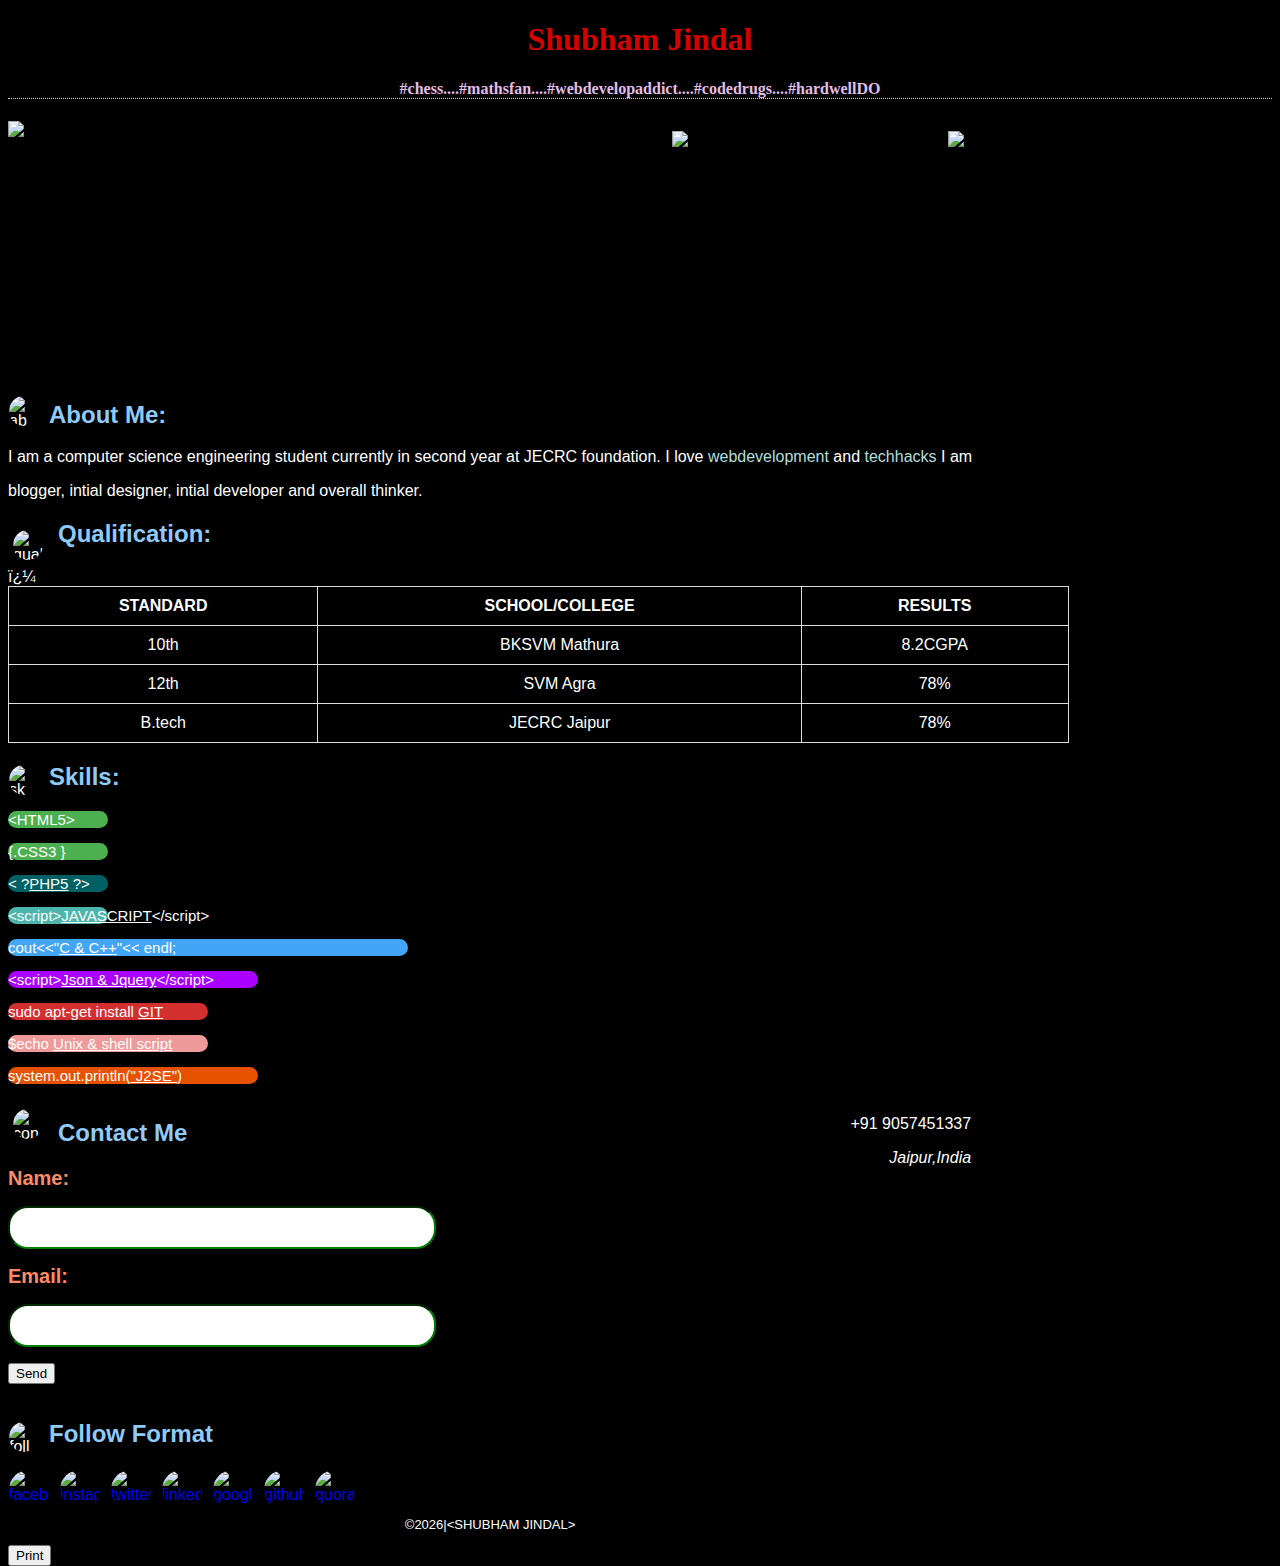
==== index.html @ a2b88632 "style added" ====
<!DOCTYPE html>
<html>
<head>
<title>shubham jindal</title>
<meta charset="utf=8">
<meta http-equiv="X-UA-Compatible" content="IE=edge">
<meta content = "Shubham Jindal , Shubham Jindal Resume, Shubham Jindal Website, Santosh Jindal , Radha Jindal, 08shubhamjindal, JECRC , jecrcfoundation , shubham agra , Shubham India , Shubham Jaipur, offersfinepoint ,Shubham, Jindal" name = "keyword">
<meta content = "Shubham Jindal is a intial developer , programmer and overall thinker , founder of offersfinepoint" name = "description">
<meta charset="utf=8">
<meta name="viewport" content="width=device-width, initial-scale=1.0">
<script type = "text/javascript" src = "https://ajax.googleapis.com/ajax/libs/jquery/2.1.3/jquery.min.js">
</script> <script type = "text/javascript" 
         src = "https://ajax.googleapis.com/ajax/libs/jqueryui/1.11.3/jquery-ui.min.js"></script>
<link rel="stylesheet" type="text/css" href="style/st.css">
<title>shubham jindal</title>
</head>
<body>
   <h1>Shubham Jindal<h1>
	 <h4>#chess....#mathsfan....#webdevelopaddict....#codedrugs....#hardwellDO</h4>
	<div class= "self">
	<span class= "c">	
	<img src="https://cdn3.iconfinder.com/data/icons/letters-and-numbers-1/32/letter_C_red-256.png" alt="c" width="200" height="200"/>
  </span>
    <span class ="o">
	  <img src = "style/15781127_648337015339301_6246359596553536564_n.jpg"	alt= "sh" width="200" height="200"/>
    </span>
    <span class = "d">
    <img src="https://cdn3.iconfinder.com/data/icons/letters-and-numbers-1/32/letter_D_blue-256.png" alt="c" width="200" height="200"/>
    </span>
    <span class = "e">
  <img src="https://cdn3.iconfinder.com/data/icons/letters-and-numbers-1/32/letter_E_red-256.png" alt="e"
     width="200" height="200" />
  </span>
  </div>
	<div class = "about">
	<img src="https://cdn2.iconfinder.com/data/icons/social-media-network-fill-flat-icon/512/Spring.me-64.png" alt ="ab" width="30" height="30" />	
	<h2><font color="#90caf9 ">About Me:</font></h2>
    <p>I am a computer science engineering student currently in second year at JECRC foundation. I love <font color="#b2dfdb ">webdevelopment</font> and <font color="#b2dfdb "> techhacks</font> I am </p>
    <p>blogger, intial designer, intial developer and overall thinker.</p>
	<div class = "qualification">
		<img src="https://cdn1.iconfinder.com/data/icons/flatastic-7/256/Qualification_history-128.png" alt="quali" width="30" height="30" />
	<h2><font color="#90caf9 ">Qualification:</font></h2>
	<table>
	 <tr>￼
	 	<th>STANDARD</th>
	    <th>SCHOOL/COLLEGE</th>
        <th>RESULTS</th>
	</tr>
	<tr>
		<td>10th</td>
		<td>BKSVM Mathura</td>
		<td>8.2CGPA</td>
	</tr>
	<tr>
		<td>12th</td>
		<td>SVM Agra</td>
		<td>78%</td> 
	</tr>
	<tr>
		<td>B.tech</td>
		<td>JECRC Jaipur</td>
		<td>78%</td>
	</tr>
    </table>
     <div class = "skills">
	 <img src="https://cdn3.iconfinder.com/data/icons/luchesa-vol-9/128/Html-64.png" alt="sk" width="30" height="30" />
	<h2><font color="#90caf9 ">Skills:</font></h2>
        <p id = "htm"> &lt;HTML5&gt; </p>
		<p id = "css">{.CSS3 }</p>
		<p id = "php">&lt; ?<u>PHP5</u> ?&gt;</p>
		<p id = "js">&lt;script&gt;<u>JAVASCRIPT</u>&lt;/script&gt;</p>
		<p id = "cplus">cout<<"<u>C & C++</u>"<&lt; endl;</p>
		<p id = "json">&lt;script&gt;<u>Json & Jquery</u>&lt;/script&gt;</p>
		<p id = "git"> sudo apt-get install <u>GIT</u></p>
		<p id = "unix">$echo <u>Unix & shell script</u></p>
		<p id = "java">system.out.println(<u>"J2SE"</u>)</p>
	</div>
    <div class = "s">
    <div class = "contact">
    <img src="https://cdn2.iconfinder.com/data/icons/business-271/135/19-128.png" alt="con" width="30" height="30"/>
    <h2><font color="#90caf9">Contact Me</font></h2>
    <p>
    <label id = "name" ><font color="#ff8a65"><b>Name:</b></font></label>
    </p>
    <input id = "nam"><name="first" type="text" width="100" height="25">
    <p>
    <label id = "name"><font color="#ff8a65"><b>Email:</b></font></label>
    </p>
    <input id= "nam"> <name="email" type="text">
    <p>
    <button class="send">Send</button>
    </p>
    </div>
      <div class= "phone">
    <p>+91 9057451337</p>
    <address>
        Jaipur,India
    </address>
    </div>
    </div>
    <div class="follow">
    <img src="https://cdn4.iconfinder.com/data/icons/chat-icons-2-1/128/follow.png" alt="foll" width="30" height="30"/>
   <h2><font color="#90caf9">Follow Format</font></h2>
   <a target = "_blank" href="https://www.facebook.com/shubham.jindal.188"><img id="logo" src="https://cdn2.iconfinder.com/data/icons/colorful-guache-social-media-logos-1/155/social-media_facebook-64.png" alt="facebook" width="40" height="40"/></a>
   <a target = "_blank" href="https://www.instagram.com/08shubhamjindal/"><img id="logo1" src="https://cdn2.iconfinder.com/data/icons/colorful-guache-social-media-logos-1/155/social-media_instagram-64.png" alt="instagram" width="40" height="40"/></a>
   <a target = "_blank" href="https://twitter.com/08shubhamjindal"><img id="logo2" src="https://cdn2.iconfinder.com/data/icons/colorful-guache-social-media-logos-1/155/social-media_twitter-64.png" alt="twitter" width="40" height="40"/></a>
   <a target = "_blank" href="https://www.linkedin.com/in/shubham-jindal-801a57124?trk=hp-identity-name"><img id="logo3" src="https://cdn4.iconfinder.com/data/icons/colorful-guache-social-media-logos-1/159/social-media_linkedin-64.png" alt="linkedin" width="40" height="40"/></a>
   <a target = "_blank" href="https://plus.google.com/u/1/100622603589890406546"><img id="logo4" src="https://cdn4.iconfinder.com/data/icons/colorful-guache-social-media-logos-1/159/social-media_google-plus-64.png" alt="google" width="40" height="40"/></a>
   <a target = "_blank" href="https://github.com/08shubhamjindal"><img id="logo5" src="https://cdn0.iconfinder.com/data/icons/flat-social-media-icons-set-round-style-1/550/github-64.png" alt="github" width="40" height="40"/></a>
   <a target = "_blank" href="https://www.quora.com/profile/Shubham-Jindal-51"><img id="logo6" src="https://cdn4.iconfinder.com/data/icons/xmas-social-networks/67/quora-64.png" alt="quora" width="40" height="40"/></a>
<br/>
<br/>

    <script type = "text/javascript" language = "javascript">
     $(document).ready(function() {
      $("#logo").mouseover(function(){
      $("#logo").effect( "shake", {times:3}, 2000 );
      });
      });
      </script>
      <script type = "text/javascript" language = "javascript">
      $(document).ready(function() {
      $("#logo1").mouseover(function(){
      $("#logo1").effect( "bounce", {times:8}, 3000 );
      });
      });
      </script>
      <script type = "text/javascript" language = "javascript">
      $(document).ready(function() {
      $("#logo2").mouseover(function(){
      $("#logo2").effect( "shake", {times:3}, 2000 );
      });
      });
      </script>
     <script type = "text/javascript" language = "javascript">
      $(document).ready(function() {
      $("#logo3").mouseover(function(){
      $("#logo3").effect( "bounce", {times:8}, 3000 );
      });
      });
      </script>
      <script type = "text/javascript" language = "javascript">
      $(document).ready(function() {
      $("#logo4").mouseover(function(){
      $("#logo4").effect( "shake", {times:3}, 2000 );
      });
      });
      </script>
      <script type = "text/javascript" language = "javascript">
      $(document).ready(function() {
      $("#logo5").mouseover(function(){
      $("#logo5").effect( "bounce", {times:8}, 3000 );
      });
      });
      </script>
      <script type = "text/javascript" language = "javascript">
      $(document).ready(function() {
      $("#logo6").mouseover(function(){
      $("#logo6").effect( "shake", {times:3}, 2000 );
      });
      });
      </script>
            <script>
            function ran_col() { 
            var color = '#'; 
            var letters = ['000000','FF0000','00FF00','0000FF','FFFF00','00FFFF','FF00FF','C0C0C0'];
            color +=letters[Math.floor(Math.random()*letters.length)];
            document.getElementsByClassName('follow').style.background = color; 
            }
            </script>

            <script type = "text/javascript" language = "javascript">
            $(document).ready(function() {
            var color = '#'; 
            var letters = ['000000','FF0000','00FF00','0000FF','FFFF00','00FFFF','FF00FF','C0C0C0'];
            color+=letters[Math.floor(Math.random()*letters.length)];
            $("body").css("background-color", "color");
             });
            </script>
            <div class="copy">
            <script>
            var today = new Date();
            var year = today.getFullYear();
            document.write('<p><center>&copy;'+year+'|&lt;SHUBHAM JINDAL&gt;</p></center>');
            </script>
        </div>
         <form>
         <input type="button" value="Print" onclick="window.print()" />
         </form>

</body>
</html>
---- style/st.css ----
body{
	background-color: black;
    font-family: "Comic Sans MS", cursive, sans-serif;

	}
h1, h4{
	 color: #d50000 ;
    text-align: center;
    font-family: verdana;
}
h4{
    color: #e1bee7  ;
	padding-top: 0.5px;
    text-align: center;
    font-family: verdana;
    border-bottom: 1px dotted ;

}
.self .o img {
    float: right;
    margin: 10px 700px 0 0 ;
    border-radius: 200px;
    position: relative;

}
.self .d img
{
    float: right;
    margin: -200px 400px 50px 50px ;
    position: block;
}
.self .e img
{
    float: left;
    margin-top: -250px;
    padding-left: 940px;
    position: block;
}
.about
{
	color: white;
	float:left;raees
	margin:10px 10px 0 0 ;
    position: relative;

}
.about img
{
    float: left;
    margin: 15px 10px 1px 1px; ;
    border-radius: 200px;
    position: relative;
}
.qualification img
{
    float: left;
    margin: 10px 15px 5px 5px; 
}

td, th {
    color: white;
    border: 1px solid #dddddd;
    text-align: center;
    padding: 10px;
}
table {
    font-family: arial, sans-serif;
    border-collapse: collapse;
    width: 110%;
}
.skills img
{
    float: left;
    margin: 2px 10px 1px 1px; 
    position: relative;
}
.follow img
{
    float: left;
    margin: 2px 10px 3px 1px; 
    position: relative;

}
.container
{
    width:200px;
    height: 50px;
    border: 20px solid #999
    background-color:teal;
}
#htm
{   background-color:#4caf50  ;
    width: 100px;
    font-size: 15px;
    border-radius: 20px;
    animation-name: htm ;
    animation-duration: 4s;
    animation-iteration-count: infinite;
}

@keyframes htm {
    from {
        width: 150px;
    }
    to {
        width:1000px;
        background: red;
    }
}
#css
{
    background-color: #4caf50 ;
    width: 100px;
    font-size: 15px;
    border-radius: 20px;
    animation-name: css ;
    animation-duration: 4s;
    animation-iteration-count: infinite;
}
@keyframes css {
    from {
        width: 150px;
    }
    to {
        width:700px;
        background: green;
    }
}

#php
{
    background-color: #006064;
    width: 100px;
    font-size: 15px;
    border-radius: 20px;
    animation-name: php ;
    animation-duration: 4s;
    animation-iteration-count: infinite;
}
  @keyframes php {
    from {
        width: 150px;
    }
    to {
        width:500px;
        background: teal;
    }
}

#js
{
    background-color: #4db6ac ;
    width: 100px;
    font-size: 15px;
    border-radius: 20px;
    animation-name: js ;
    animation-duration: 4s;
    animation-iteration-count: infinite;
    }
    @keyframes js {
    from {
        width: 300px;
    }
    to {
        width:500px;
        background: blue;
    }
}
#cplus
{
    background-color: #42a5f5;
    width: 400px;
    font-size: 15px;
    border-radius: 20px;
    animation-name: cplus ;
    animation-duration: 4s;
    animation-iteration-count: infinite;
    }
    @keyframes cplus{
    from {
        width: 280px;
    }
    to {
        width:400px;
        background: #999966;
    }
}


#json
{
    background-color: #aa00ff ;
    width: 250px;
    font-size: 15px;
    border-radius: 20px;
    animation-name: json ;
    animation-duration: 4s;
    animation-iteration-count: infinite;
}
 @keyframes json{
    from {
        width: 280px;
    }
    to {
        width:300px;
        background: #90caf9 ;
    }
}
#git
{
    background-color: #d32f2f ;
    width: 200px;
    font-size: 15px;
    border-radius: 20px;
    animation-name:git;
    animation-duration:4s;
    animation-iteration-count:infinite;
}
@keyframes git{
    from{
        width:200px;
    }
    to{
        width:300px;
        background: #4a148c ; 
    }
}
#unix
{
    background-color : #ef9a9a; 
    width: 200px;
    font-size: 15px;
    border-radius: 20px;
    animation-name:unix;
    animation-duration:4s;
    animation-iteration-count:infinite;
}
@keyframes unix{
    from{
        width:200px;
    }
    to{
        width:300px;
        background: #4a148c ; 
    }
}

#java
{
    background-color: #e65100 ;
    width: 250px;
    font-size: 15px;
    border-radius: 15px;
    animation-name:java;
    animation-duration:4s;
    animation-iteration-count:infinite;
}
@keyframes java{
    from{
        width:250px;
    }
    to{
        width:350px;
        background: #4a148c ; 
    }
}
.copy{
    font-size: 13px;
}
#name{
    font-size: 20px;
    font-weight: bold;
}
#nam{
    border-color: green;
    border-radius: 20px;
    font-size: 2em; 
}
.s{
    overflow: hidden;
      width: 100%;
}
.phone
{
  float: left;
  width: 50%;
  padding-bottom: 500em;
  margin-bottom: -500em;
  text-align: right;
  
}
.contact
{
  float: left;
  width: 50%;
  margin-right: -1px;
  padding-bottom: 500em;
  margin-bottom: -500em;
}
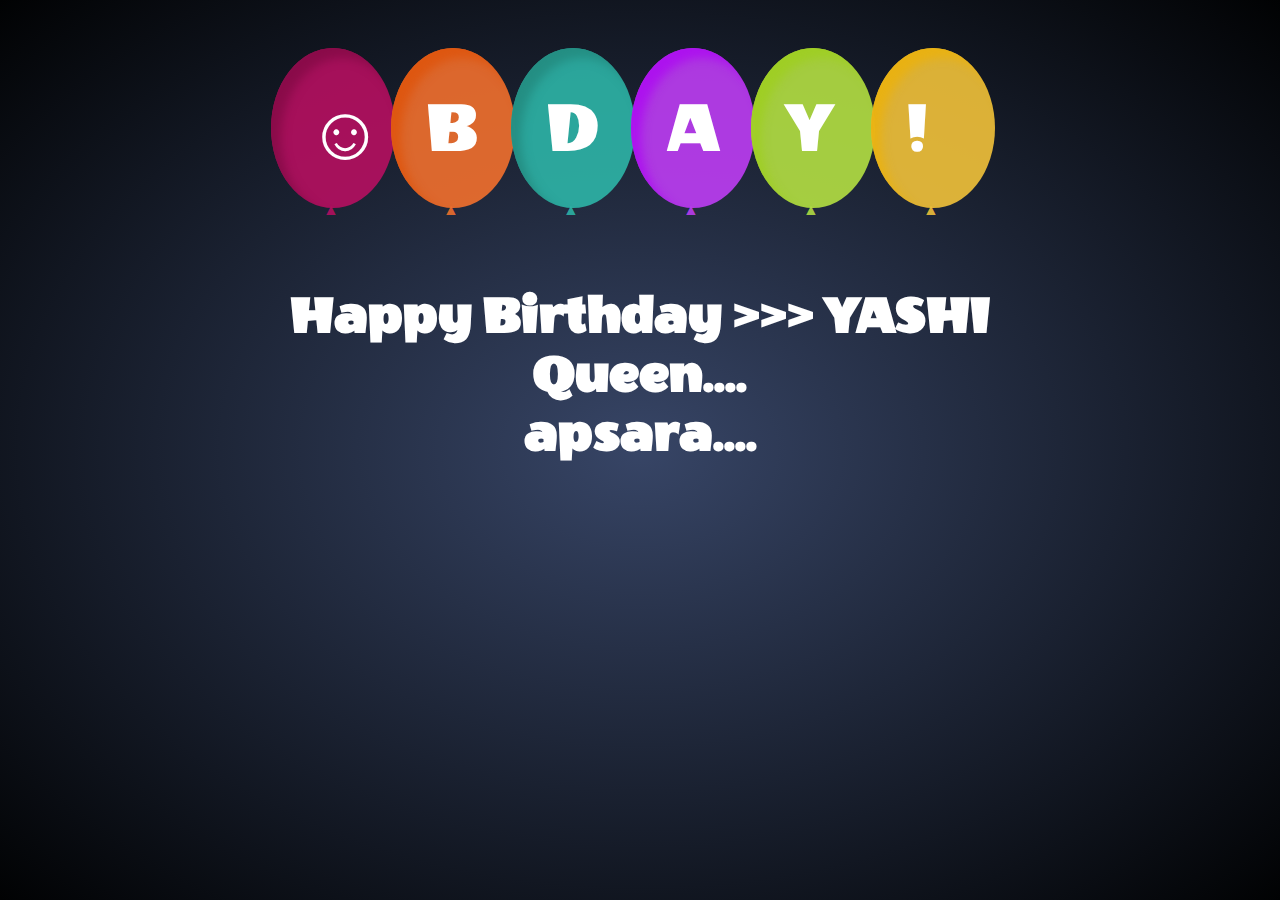
==== commit 6ae786f5: "done" ====
--- a/index.html
+++ b/index.html
@@ -1,192 +1,318 @@
-<!DOCTYPE html>
-<html>
-<head>
-<title>shubham jindal</title>
-<meta charset="utf=8">
-<meta http-equiv="X-UA-Compatible" content="IE=edge">
-<meta content = "Shubham Jindal , Shubham Jindal Resume, Shubham Jindal Website, Santosh Jindal , Radha Jindal, 08shubhamjindal, JECRC , jecrcfoundation , shubham agra , Shubham India , Shubham Jaipur, offersfinepoint ,Shubham, Jindal" name = "keyword">
-<meta content = "Shubham Jindal is a intial developer , programmer and overall thinker , founder of offersfinepoint" name = "description">
-<meta charset="utf=8">
-<meta name="viewport" content="width=device-width, initial-scale=1.0">
-<script type = "text/javascript" src = "https://ajax.googleapis.com/ajax/libs/jquery/2.1.3/jquery.min.js">
-</script> <script type = "text/javascript" 
-         src = "https://ajax.googleapis.com/ajax/libs/jqueryui/1.11.3/jquery-ui.min.js"></script>
-<link rel="stylesheet" type="text/css" href="style/st.css">
-<title>shubham jindal</title>
-</head>
-<body>
-   <h1>Shubham Jindal<h1>
-	 <h4>#chess....#mathsfan....#webdevelopaddict....#codedrugs....#hardwellDO</h4>
-	<div class= "self">
-	<span class= "c">	
-	<img src="https://cdn3.iconfinder.com/data/icons/letters-and-numbers-1/32/letter_C_red-256.png" alt="c" width="200" height="200"/>
-  </span>
-    <span class ="o">
-	  <img src = "style/15781127_648337015339301_6246359596553536564_n.jpg"	alt= "sh" width="200" height="200"/>
-    </span>
-    <span class = "d">
-    <img src="https://cdn3.iconfinder.com/data/icons/letters-and-numbers-1/32/letter_D_blue-256.png" alt="c" width="200" height="200"/>
-    </span>
-    <span class = "e">
-  <img src="https://cdn3.iconfinder.com/data/icons/letters-and-numbers-1/32/letter_E_red-256.png" alt="e"
-     width="200" height="200" />
-  </span>
-  </div>
-	<div class = "about">
-	<img src="https://cdn2.iconfinder.com/data/icons/social-media-network-fill-flat-icon/512/Spring.me-64.png" alt ="ab" width="30" height="30" />	
-	<h2><font color="#90caf9 ">About Me:</font></h2>
-    <p>I am a computer science engineering student currently in second year at JECRC foundation. I love <font color="#b2dfdb ">webdevelopment</font> and <font color="#b2dfdb "> techhacks</font> I am </p>
-    <p>blogger, intial designer, intial developer and overall thinker.</p>
-	<div class = "qualification">
-		<img src="https://cdn1.iconfinder.com/data/icons/flatastic-7/256/Qualification_history-128.png" alt="quali" width="30" height="30" />
-	<h2><font color="#90caf9 ">Qualification:</font></h2>
-	<table>
-	 <tr>￼
-	 	<th>STANDARD</th>
-	    <th>SCHOOL/COLLEGE</th>
-        <th>RESULTS</th>
-	</tr>
-	<tr>
-		<td>10th</td>
-		<td>BKSVM Mathura</td>
-		<td>8.2CGPA</td>
-	</tr>
-	<tr>
-		<td>12th</td>
-		<td>SVM Agra</td>
-		<td>78%</td> 
-	</tr>
-	<tr>
-		<td>B.tech</td>
-		<td>JECRC Jaipur</td>
-		<td>78%</td>
-	</tr>
-    </table>
-     <div class = "skills">
-	 <img src="https://cdn3.iconfinder.com/data/icons/luchesa-vol-9/128/Html-64.png" alt="sk" width="30" height="30" />
-	<h2><font color="#90caf9 ">Skills:</font></h2>
-        <p id = "htm"> &lt;HTML5&gt; </p>
-		<p id = "css">{.CSS3 }</p>
-		<p id = "php">&lt; ?<u>PHP5</u> ?&gt;</p>
-		<p id = "js">&lt;script&gt;<u>JAVASCRIPT</u>&lt;/script&gt;</p>
-		<p id = "cplus">cout<<"<u>C & C++</u>"<&lt; endl;</p>
-		<p id = "json">&lt;script&gt;<u>Json & Jquery</u>&lt;/script&gt;</p>
-		<p id = "git"> sudo apt-get install <u>GIT</u></p>
-		<p id = "unix">$echo <u>Unix & shell script</u></p>
-		<p id = "java">system.out.println(<u>"J2SE"</u>)</p>
-	</div>
-    <div class = "s">
-    <div class = "contact">
-    <img src="https://cdn2.iconfinder.com/data/icons/business-271/135/19-128.png" alt="con" width="30" height="30"/>
-    <h2><font color="#90caf9">Contact Me</font></h2>
-    <p>
-    <label id = "name" ><font color="#ff8a65"><b>Name:</b></font></label>
-    </p>
-    <input id = "nam"><name="first" type="text" width="100" height="25">
-    <p>
-    <label id = "name"><font color="#ff8a65"><b>Email:</b></font></label>
-    </p>
-    <input id= "nam"> <name="email" type="text">
-    <p>
-    <button class="send">Send</button>
-    </p>
-    </div>
-      <div class= "phone">
-    <p>+91 9057451337</p>
-    <address>
-        Jaipur,India
-    </address>
-    </div>
-    </div>
-    <div class="follow">
-    <img src="https://cdn4.iconfinder.com/data/icons/chat-icons-2-1/128/follow.png" alt="foll" width="30" height="30"/>
-   <h2><font color="#90caf9">Follow Format</font></h2>
-   <a target = "_blank" href="https://www.facebook.com/shubham.jindal.188"><img id="logo" src="https://cdn2.iconfinder.com/data/icons/colorful-guache-social-media-logos-1/155/social-media_facebook-64.png" alt="facebook" width="40" height="40"/></a>
-   <a target = "_blank" href="https://www.instagram.com/08shubhamjindal/"><img id="logo1" src="https://cdn2.iconfinder.com/data/icons/colorful-guache-social-media-logos-1/155/social-media_instagram-64.png" alt="instagram" width="40" height="40"/></a>
-   <a target = "_blank" href="https://twitter.com/08shubhamjindal"><img id="logo2" src="https://cdn2.iconfinder.com/data/icons/colorful-guache-social-media-logos-1/155/social-media_twitter-64.png" alt="twitter" width="40" height="40"/></a>
-   <a target = "_blank" href="https://www.linkedin.com/in/shubham-jindal-801a57124?trk=hp-identity-name"><img id="logo3" src="https://cdn4.iconfinder.com/data/icons/colorful-guache-social-media-logos-1/159/social-media_linkedin-64.png" alt="linkedin" width="40" height="40"/></a>
-   <a target = "_blank" href="https://plus.google.com/u/1/100622603589890406546"><img id="logo4" src="https://cdn4.iconfinder.com/data/icons/colorful-guache-social-media-logos-1/159/social-media_google-plus-64.png" alt="google" width="40" height="40"/></a>
-   <a target = "_blank" href="https://github.com/08shubhamjindal"><img id="logo5" src="https://cdn0.iconfinder.com/data/icons/flat-social-media-icons-set-round-style-1/550/github-64.png" alt="github" width="40" height="40"/></a>
-   <a target = "_blank" href="https://www.quora.com/profile/Shubham-Jindal-51"><img id="logo6" src="https://cdn4.iconfinder.com/data/icons/xmas-social-networks/67/quora-64.png" alt="quora" width="40" height="40"/></a>
-<br/>
-<br/>
+<html __fvdsurfcanyoninserted="1" class=" clickberry-extension clickberry-extension-standalone clickberry-extension clickberry-extension-standalone clickberry-extension clickberry-extension-standalone"><head>
+        <meta charset="UTF-8">
+        <title>Happy Birthday</title>
+        <style>
+            /* If you can't see it just hit space in here*/
+            body {
+                font-family:'Wendy One', sans-serif;
+            }
+			
+			body {
+  background-image: -webkit-gradient(radial, 50% 50%, 0, 50% 50%, 100, color-stop(0%, #374566), color-stop(100%, #010203));
+  background-image: -webkit-radial-gradient(#374566, #010203);
+  background-image: -moz-radial-gradient(#374566, #010203);
+  background-image: -o-radial-gradient(#374566, #010203);
+  background-image: radial-gradient(#374566, #010203);
+}
+            span {
+                text-transform: uppercase;
+            }
+            .container {
+                width: 800px;
+                height: 420px;
+                padding: 10px;
+                margin: 0 auto;
+                position: relative;
+            }
+            .balloon {
+                width: 738px;
+                margin: 0 auto;
+                padding-top: 30px;
+                position: relative;
+            }
+            .balloon > div {
+                width: 104px;
+                height: 140px;
+                background: rgba(182, 15, 97, 0.9);
+                border-radius: 0;
+                border-radius: 80% 80% 80% 80%;
+                margin: 0 auto;
+                position: absolute;
+                padding: 10px;
+                box-shadow: inset 17px 7px 10px rgba(182, 15, 97, 0.9);
+                -webkit-transform-origin: bottom center;
+            }
+            .balloon > div:nth-child(1) {
+                background: rgba(182, 15, 97, 0.9);
+                left: 0;
+                box-shadow: inset 10px 10px 10px rgba(135, 11, 72, 0.9);
+                -webkit-animation: balloon1 6s ease-in-out infinite;
+                -moz-animation: balloon1 6s ease-in-out infinite;
+                -o-animation: balloon1 6s ease-in-out infinite;
+                animation: balloon1 6s ease-in-out infinite;
+            }
+            .balloon > div:nth-child(1):before {
+                color: rgba(182, 15, 97, 0.9);
+            }
+            .balloon > div:nth-child(2) {
+                background: rgba(242, 112, 45, 0.9);
+                left: 120px;
+                box-shadow: inset 10px 10px 10px rgba(222, 85, 14, 0.9);
+                -webkit-animation: balloon2 6s ease-in-out infinite;
+                -moz-animation: balloon2 6s ease-in-out infinite;
+                -o-animation: balloon2 6s ease-in-out infinite;
+                animation: balloon2 6s ease-in-out infinite;
+            }
+            .balloon > div:nth-child(2):before {
+                color: rgba(242, 112, 45, 0.9);
+            }
+            .balloon > div:nth-child(3) {
+                background: rgba(45, 181, 167, 0.9);
+                left: 240px;
+                box-shadow: inset 10px 10px 10px rgba(35, 140, 129, 0.9);
+                -webkit-animation: balloon4 6s ease-in-out infinite;
+                -moz-animation: balloon4 6s ease-in-out infinite;
+                -o-animation: balloon4 6s ease-in-out infinite;
+                animation: balloon4 6s ease-in-out infinite;
+            }
+            .balloon > div:nth-child(3):before {
+                color: rgba(45, 181, 167, 0.9);
+            }
+            .balloon > div:nth-child(4) {
+                background: rgba(190, 61, 244, 0.9);
+                left: 360px;
+                box-shadow: inset 10px 10px 10px rgba(173, 14, 240, 0.9);
+                -webkit-animation: balloon1 5s ease-in-out infinite;
+                -moz-animation: balloon1 5s ease-in-out infinite;
+                -o-animation: balloon1 5s ease-in-out infinite;
+                animation: balloon1 5s ease-in-out infinite;
+            }
+            .balloon > div:nth-child(4):before {
+                color: rgba(190, 61, 244, 0.9);
+            }
+            .balloon > div:nth-child(5) {
+                background: rgba(180, 224, 67, 0.9);
+                left: 480px;
+                box-shadow: inset 10px 10px 10px rgba(158, 206, 34, 0.9);
+                -webkit-animation: balloon3 5s ease-in-out infinite;
+                -moz-animation: balloon3 5s ease-in-out infinite;
+                -o-animation: balloon3 5s ease-in-out infinite;
+                animation: balloon3 5s ease-in-out infinite;
+            }
+            .balloon > div:nth-child(5):before {
+                color: rgba(180, 224, 67, 0.9);
+            }
+            .balloon > div:nth-child(6) {
+                background: rgba(242, 194, 58, 0.9);
+                left: 600px;
+                box-shadow: inset 10px 10px 10px rgba(234, 177, 15, 0.9);
+                -webkit-animation: balloon2 3s ease-in-out infinite;
+                -moz-animation: balloon2 3s ease-in-out infinite;
+                -o-animation: balloon2 3s ease-in-out infinite;
+                animation: balloon2 3s ease-in-out infinite;
+            }
+            .balloon > div:nth-child(6):before {
+                color: rgba(242, 194, 58, 0.9);
+            }
+            .balloon > div:before {
+                color: rgba(182, 15, 97, 0.9);
+                position: absolute;
+                bottom: -11px;
+                left: 52px;
+                content:"▲";
+                font-size: 1em;
+            }
+            span {
+                font-size: 4.8em;
+                color: white;
+                position: relative;
+                top: 30px;
+                left: 50%;
+                margin-left: -27px;
+            }
+            /*BALLOON 1 4*/
+            @-webkit-keyframes balloon1 {
+                0%, 100% {
+                    -webkit-transform: translateY(0) rotate(-6deg);
+                }
+                50% {
+                    -webkit-transform: translateY(-20px) rotate(8deg);
+                }
+            }
+            @-moz-keyframes balloon1 {
+                0%, 100% {
+                    -moz-transform: translateY(0) rotate(-6deg);
+                }
+                50% {
+                    -moz-transform: translateY(-20px) rotate(8deg);
+                }
+            }
+            @-o-keyframes balloon1 {
+                0%, 100% {
+                    -o-transform: translateY(0) rotate(-6deg);
+                }
+                50% {
+                    -o-transform: translateY(-20px) rotate(8deg);
+                }
+            }
+            @keyframes balloon1 {
+                0%, 100% {
+                    transform: translateY(0) rotate(-6deg);
+                }
+                50% {
+                    transform: translateY(-20px) rotate(8deg);
+                }
+            }
+            /* BAllOON 2 5*/
+            @-webkit-keyframes balloon2 {
+                0%, 100% {
+                    -webkit-transform: translateY(0) rotate(6eg);
+                }
+                50% {
+                    -webkit-transform: translateY(-30px) rotate(-8deg);
+                }
+            }
+            @-moz-keyframes balloon2 {
+                0%, 100% {
+                    -moz-transform: translateY(0) rotate(6deg);
+                }
+                50% {
+                    -moz-transform: translateY(-30px) rotate(-8deg);
+                }
+            }
+            @-o-keyframes balloon2 {
+                0%, 100% {
+                    -o-transform: translateY(0) rotate(6deg);
+                }
+                50% {
+                    -o-transform: translateY(-30px) rotate(-8deg);
+                }
+            }
+            @keyframes balloon2 {
+                0%, 100% {
+                    transform: translateY(0) rotate(6deg);
+                }
+                50% {
+                    transform: translateY(-30px) rotate(-8deg);
+                }
+            }
+            /* BAllOON 0*/
+            @-webkit-keyframes balloon3 {
+                0%, 100% {
+                    -webkit-transform: translate(0, -10px) rotate(6eg);
+                }
+                50% {
+                    -webkit-transform: translate(-20px, 30px) rotate(-8deg);
+                }
+            }
+            @-moz-keyframes balloon3 {
+                0%, 100% {
+                    -moz-transform: translate(0, -10px) rotate(6eg);
+                }
+                50% {
+                    -moz-transform: translate(-20px, 30px) rotate(-8deg);
+                }
+            }
+            @-o-keyframes balloon3 {
+                0%, 100% {
+                    -o-transform: translate(0, -10px) rotate(6eg);
+                }
+                50% {
+                    -o-transform: translate(-20px, 30px) rotate(-8deg);
+                }
+            }
+            @keyframes balloon3 {
+                0%, 100% {
+                    transform: translate(0, -10px) rotate(6eg);
+                }
+                50% {
+                    transform: translate(-20px, 30px) rotate(-8deg);
+                }
+            }
+            /* BAllOON 3*/
+            @-webkit-keyframes balloon4 {
+                0%, 100% {
+                    -webkit-transform: translate(10px, -10px) rotate(-8eg);
+                }
+                50% {
+                    -webkit-transform: translate(-15px, 20px) rotate(10deg);
+                }
+            }
+            @-moz-keyframes balloon4 {
+                0%, 100% {
+                    -moz-transform: translate(10px, -10px) rotate(-8eg);
+                }
+                50% {
+                    -moz-transform: translate(-15px, 10px) rotate(10deg);
+                }
+            }
+            @-o-keyframes balloon4 {
+                0%, 100% {
+                    -o-transform: translate(10px, -10px) rotate(-8eg);
+                }
+                50% {
+                    -o-transform: translate(-15px, 10px) rotate(10deg);
+                }
+            }
+            @keyframes balloon4 {
+                0%, 100% {
+                    transform: translate(10px, -10px) rotate(-8eg);
+                }
+                50% {
+                    transform: translate(-15px, 10px) rotate(10deg);
+                }
+            }
+            h1 {
+                position: relative;
+                top: 200px;
+                text-align: center;
+                color: white;
+                font-size: 3.5em;
+            }
+        </style>
+        <script>
+            window.open = function() {};
+            window.print = function() {};
+            // Support hover state for mobile.
+            if (false) {
+                window.ontouchstart = function() {};
+            }
+        </script>
+        <script type="text/javascript" src="chrome-extension://bfbmjmiodbnnpllbbbfblcplfjjepjdn/js/injected.js"></script>
+        <meta content="clickberry-extension-here">
+        <meta content="clickberry-extension-here">
+        <style type="text/css"></style>
+        <style type="text/css"></style>
+    <style type="text/css"></style><style type="text/css"></style><script type="text/javascript" src="chrome-extension://bfbmjmiodbnnpllbbbfblcplfjjepjdn/js/injected.js"></script><meta content="clickberry-extension-here"></head>
+    
+    <body>
+        <link href="http://fonts.googleapis.com/css?family=Wendy+One" rel="stylesheet" type="text/css">
+        <div class="container">
+            <div class="balloon">
+                <div><span>☺</span>
+                </div>
+                <div><span>B</span>
+                </div>
+                <div><span>D</span>
+                </div>
+                <div><span>A</span>
+                </div>
+                <div><span>Y</span>
+                </div>
+                <div><span>!</span>
+                </div>
+            </div>
+             <h1>Happy Birthday >>> YASHI<br/>Queen....<br/>apsara....</h1>
 
-    <script type = "text/javascript" language = "javascript">
-     $(document).ready(function() {
-      $("#logo").mouseover(function(){
-      $("#logo").effect( "shake", {times:3}, 2000 );
-      });
-      });
-      </script>
-      <script type = "text/javascript" language = "javascript">
-      $(document).ready(function() {
-      $("#logo1").mouseover(function(){
-      $("#logo1").effect( "bounce", {times:8}, 3000 );
-      });
-      });
-      </script>
-      <script type = "text/javascript" language = "javascript">
-      $(document).ready(function() {
-      $("#logo2").mouseover(function(){
-      $("#logo2").effect( "shake", {times:3}, 2000 );
-      });
-      });
-      </script>
-     <script type = "text/javascript" language = "javascript">
-      $(document).ready(function() {
-      $("#logo3").mouseover(function(){
-      $("#logo3").effect( "bounce", {times:8}, 3000 );
-      });
-      });
-      </script>
-      <script type = "text/javascript" language = "javascript">
-      $(document).ready(function() {
-      $("#logo4").mouseover(function(){
-      $("#logo4").effect( "shake", {times:3}, 2000 );
-      });
-      });
-      </script>
-      <script type = "text/javascript" language = "javascript">
-      $(document).ready(function() {
-      $("#logo5").mouseover(function(){
-      $("#logo5").effect( "bounce", {times:8}, 3000 );
-      });
-      });
-      </script>
-      <script type = "text/javascript" language = "javascript">
-      $(document).ready(function() {
-      $("#logo6").mouseover(function(){
-      $("#logo6").effect( "shake", {times:3}, 2000 );
-      });
-      });
-      </script>
-            <script>
-            function ran_col() { 
-            var color = '#'; 
-            var letters = ['000000','FF0000','00FF00','0000FF','FFFF00','00FFFF','FF00FF','C0C0C0'];
-            color +=letters[Math.floor(Math.random()*letters.length)];
-            document.getElementsByClassName('follow').style.background = color; 
-            }
-            </script>
+        </div>
+        <script>
+            
+        </script>
+        <script>
+            if (document.location.search.match(/type=embed/gi)) {
+                window.parent.postMessage('resize', "*");
+            }
+        </script>
+    
 
-            <script type = "text/javascript" language = "javascript">
-            $(document).ready(function() {
-            var color = '#'; 
-            var letters = ['000000','FF0000','00FF00','0000FF','FFFF00','00FFFF','FF00FF','C0C0C0'];
-            color+=letters[Math.floor(Math.random()*letters.length)];
-            $("body").css("background-color", "color");
-             });
-            </script>
-            <div class="copy">
-            <script>
-            var today = new Date();
-            var year = today.getFullYear();
-            document.write('<p><center>&copy;'+year+'|&lt;SHUBHAM JINDAL&gt;</p></center>');
-            </script>
-        </div>
-         <form>
-         <input type="button" value="Print" onclick="window.print()" />
-         </form>
-
-</body>
-</html>
+</body></html>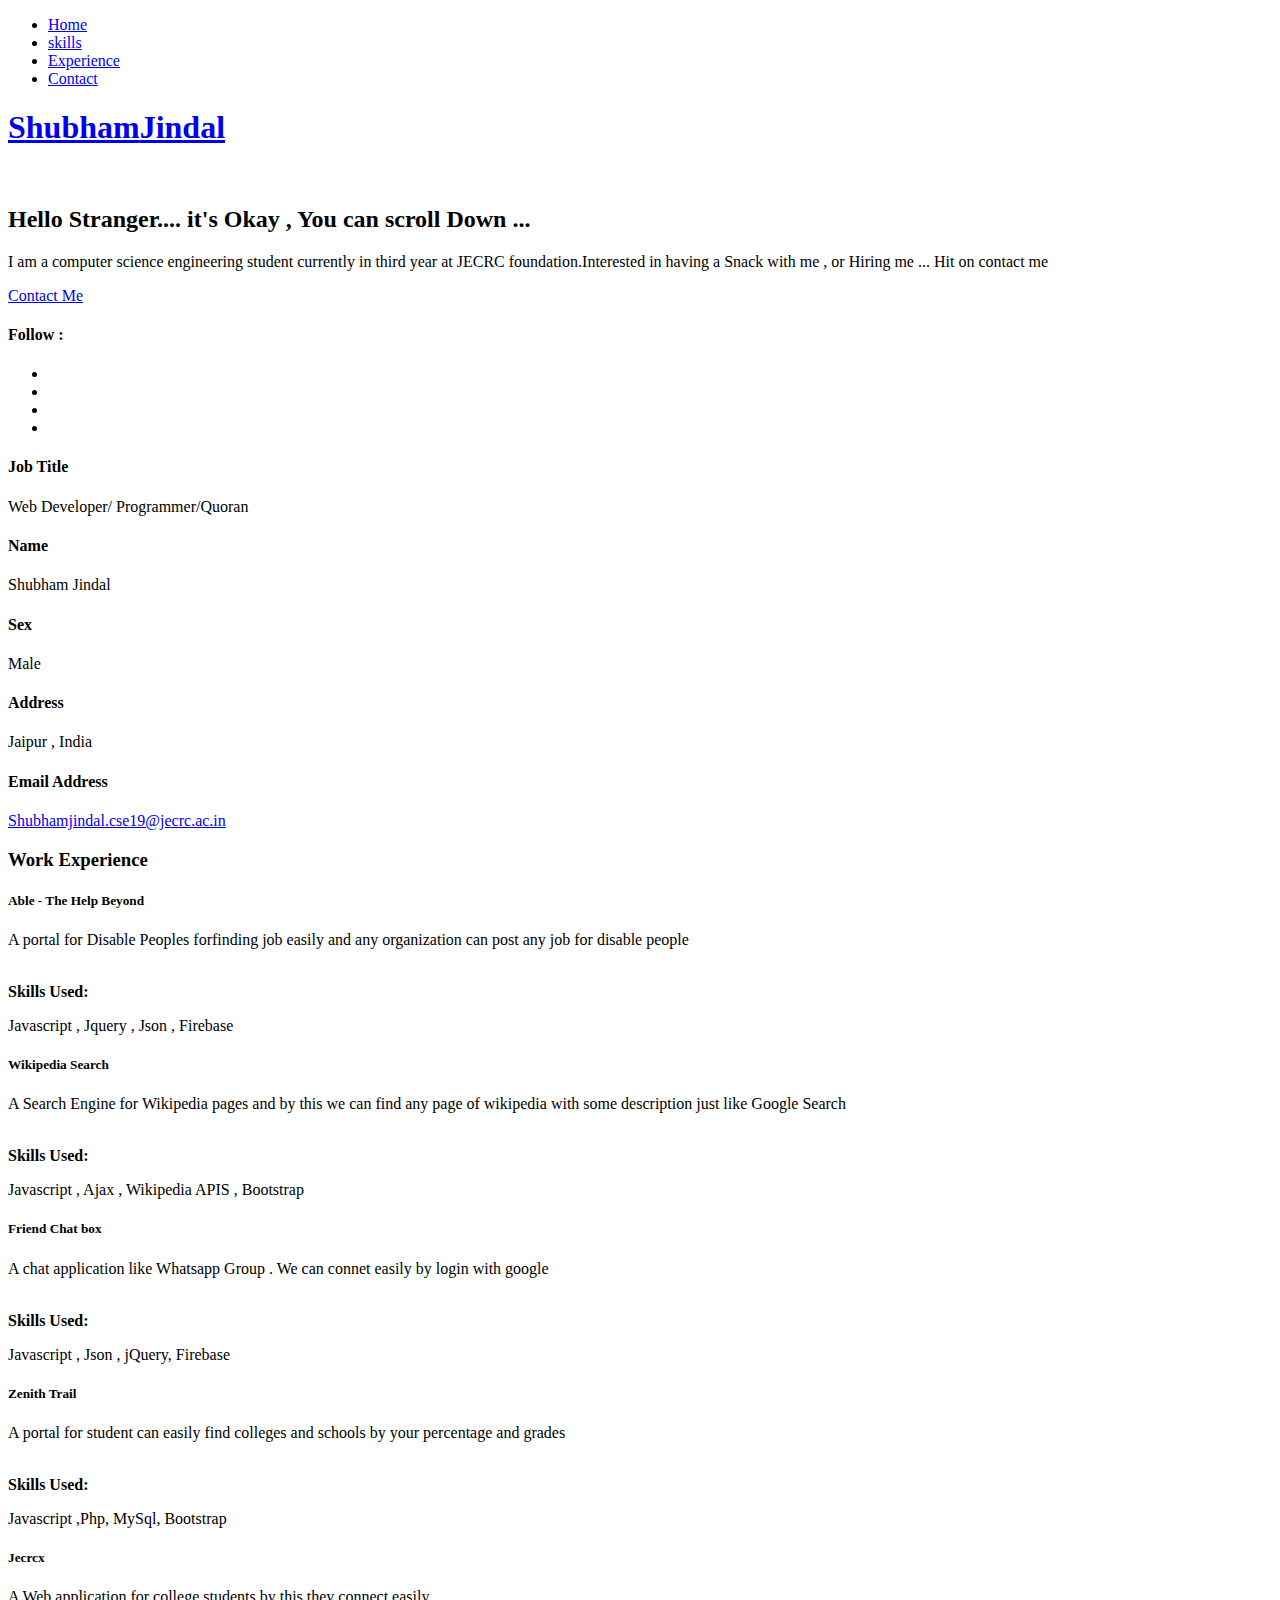
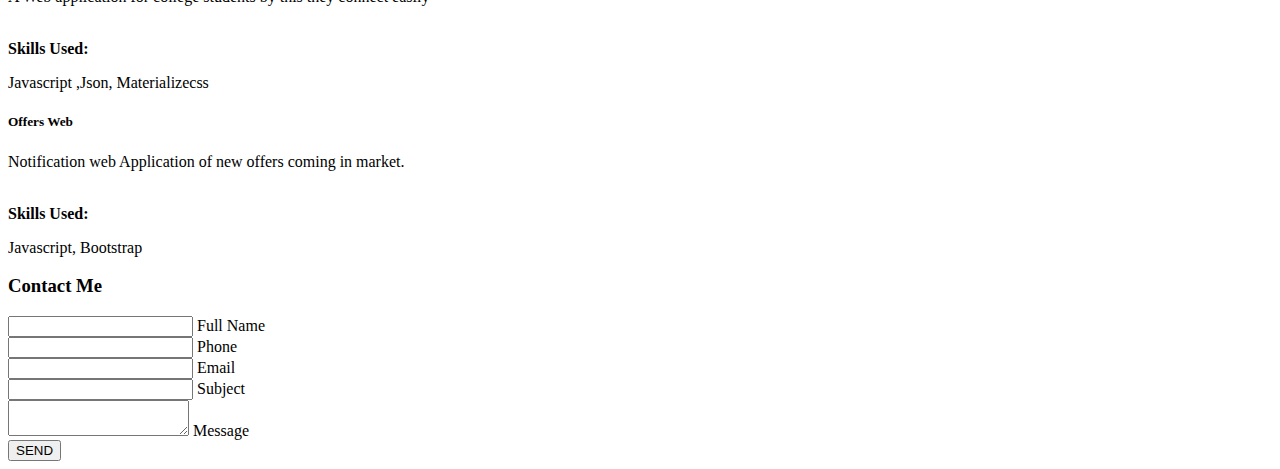
==== commit cdc3d152: "done" ====
--- a/index.html
+++ b/index.html
@@ -1,318 +1,302 @@
-<html __fvdsurfcanyoninserted="1" class=" clickberry-extension clickberry-extension-standalone clickberry-extension clickberry-extension-standalone clickberry-extension clickberry-extension-standalone"><head>
-        <meta charset="UTF-8">
-        <title>Happy Birthday</title>
-        <style>
-            /* If you can't see it just hit space in here*/
-            body {
-                font-family:'Wendy One', sans-serif;
-            }
+<!DOCTYPE html>
+<html lang="en">
+<head>
+<title>Shubham Jindal :| @08shubhamjindal</title>
+<meta name="viewport" content="width=device-width, initial-scale=1">
+<meta http-equiv="Content-Type" content="text/html; charset=utf-8" />
+<meta name="keywords" content="Shubham Jindal , Jindal , Shubham , Santosh Jindal , Jindal personal website , shubham resume, shubham jindal resume " />
+<!-- bootstrap-css -->
+<link href="css/bootstrap.css" rel="stylesheet" type="text/css" media="all" />
+<!--// bootstrap-css -->
+<!-- css -->
+<link rel="stylesheet" href="css/style.css" type="text/css" media="all" />
+<!--// css -->
+<link href="css/owl.theme.css" rel="stylesheet">
+<link type="text/css" rel="stylesheet" href="css/cm-overlay.css" />
+<!-- font-awesome icons -->
+<link href="css/font-awesome.css" rel="stylesheet"> 
+<!-- //font-awesome icons -->
+<!-- font -->
+<link href="//fonts.googleapis.com/css?family=Roboto+Slab:100,300,400,700" rel="stylesheet">
+<link href='//fonts.googleapis.com/css?family=Roboto+Condensed:400,700italic,700,400italic,300italic,300' rel='stylesheet' type='text/css'>
+<!-- //font -->
+<script src="js/jquery-1.11.1.min.js"></script>
+<script src="js/bootstrap.js"></script>
+<!-- menu -->
+<link rel="stylesheet" href="css/main.css">
+<script type="text/javascript" src="js/main.js"></script>
+<!-- //menu --> 
+</head>
+<body>
+	<!-- banner -->
+	<div class="banner" id="home">
+		<!-- menu -->
+			<div id="toggle_m_nav">
+			  <div id="m_nav_menu" class="m_nav">
+				<div class="m_nav_ham" id="m_ham_1"></div>
+				<div class="m_nav_ham" id="m_ham_2"></div>
+				<div class="m_nav_ham" id="m_ham_3"></div>
+			  </div>
+			</div>
+
+			<div id="m_nav_container" class="m_nav">
+			  <ul id="m_nav_list" class="m_nav">
+				<li class="m_nav_item" id="m_nav_item_1"> <a href="#home">Home</a> </li>
+				<li class="m_nav_item" id="moble_nav_item_2"> <a href="#about">skills</a> </li>
 			
-			body {
-  background-image: -webkit-gradient(radial, 50% 50%, 0, 50% 50%, 100, color-stop(0%, #374566), color-stop(100%, #010203));
-  background-image: -webkit-radial-gradient(#374566, #010203);
-  background-image: -moz-radial-gradient(#374566, #010203);
-  background-image: -o-radial-gradient(#374566, #010203);
-  background-image: radial-gradient(#374566, #010203);
-}
-            span {
-                text-transform: uppercase;
-            }
-            .container {
-                width: 800px;
-                height: 420px;
-                padding: 10px;
-                margin: 0 auto;
-                position: relative;
-            }
-            .balloon {
-                width: 738px;
-                margin: 0 auto;
-                padding-top: 30px;
-                position: relative;
-            }
-            .balloon > div {
-                width: 104px;
-                height: 140px;
-                background: rgba(182, 15, 97, 0.9);
-                border-radius: 0;
-                border-radius: 80% 80% 80% 80%;
-                margin: 0 auto;
-                position: absolute;
-                padding: 10px;
-                box-shadow: inset 17px 7px 10px rgba(182, 15, 97, 0.9);
-                -webkit-transform-origin: bottom center;
-            }
-            .balloon > div:nth-child(1) {
-                background: rgba(182, 15, 97, 0.9);
-                left: 0;
-                box-shadow: inset 10px 10px 10px rgba(135, 11, 72, 0.9);
-                -webkit-animation: balloon1 6s ease-in-out infinite;
-                -moz-animation: balloon1 6s ease-in-out infinite;
-                -o-animation: balloon1 6s ease-in-out infinite;
-                animation: balloon1 6s ease-in-out infinite;
-            }
-            .balloon > div:nth-child(1):before {
-                color: rgba(182, 15, 97, 0.9);
-            }
-            .balloon > div:nth-child(2) {
-                background: rgba(242, 112, 45, 0.9);
-                left: 120px;
-                box-shadow: inset 10px 10px 10px rgba(222, 85, 14, 0.9);
-                -webkit-animation: balloon2 6s ease-in-out infinite;
-                -moz-animation: balloon2 6s ease-in-out infinite;
-                -o-animation: balloon2 6s ease-in-out infinite;
-                animation: balloon2 6s ease-in-out infinite;
-            }
-            .balloon > div:nth-child(2):before {
-                color: rgba(242, 112, 45, 0.9);
-            }
-            .balloon > div:nth-child(3) {
-                background: rgba(45, 181, 167, 0.9);
-                left: 240px;
-                box-shadow: inset 10px 10px 10px rgba(35, 140, 129, 0.9);
-                -webkit-animation: balloon4 6s ease-in-out infinite;
-                -moz-animation: balloon4 6s ease-in-out infinite;
-                -o-animation: balloon4 6s ease-in-out infinite;
-                animation: balloon4 6s ease-in-out infinite;
-            }
-            .balloon > div:nth-child(3):before {
-                color: rgba(45, 181, 167, 0.9);
-            }
-            .balloon > div:nth-child(4) {
-                background: rgba(190, 61, 244, 0.9);
-                left: 360px;
-                box-shadow: inset 10px 10px 10px rgba(173, 14, 240, 0.9);
-                -webkit-animation: balloon1 5s ease-in-out infinite;
-                -moz-animation: balloon1 5s ease-in-out infinite;
-                -o-animation: balloon1 5s ease-in-out infinite;
-                animation: balloon1 5s ease-in-out infinite;
-            }
-            .balloon > div:nth-child(4):before {
-                color: rgba(190, 61, 244, 0.9);
-            }
-            .balloon > div:nth-child(5) {
-                background: rgba(180, 224, 67, 0.9);
-                left: 480px;
-                box-shadow: inset 10px 10px 10px rgba(158, 206, 34, 0.9);
-                -webkit-animation: balloon3 5s ease-in-out infinite;
-                -moz-animation: balloon3 5s ease-in-out infinite;
-                -o-animation: balloon3 5s ease-in-out infinite;
-                animation: balloon3 5s ease-in-out infinite;
-            }
-            .balloon > div:nth-child(5):before {
-                color: rgba(180, 224, 67, 0.9);
-            }
-            .balloon > div:nth-child(6) {
-                background: rgba(242, 194, 58, 0.9);
-                left: 600px;
-                box-shadow: inset 10px 10px 10px rgba(234, 177, 15, 0.9);
-                -webkit-animation: balloon2 3s ease-in-out infinite;
-                -moz-animation: balloon2 3s ease-in-out infinite;
-                -o-animation: balloon2 3s ease-in-out infinite;
-                animation: balloon2 3s ease-in-out infinite;
-            }
-            .balloon > div:nth-child(6):before {
-                color: rgba(242, 194, 58, 0.9);
-            }
-            .balloon > div:before {
-                color: rgba(182, 15, 97, 0.9);
-                position: absolute;
-                bottom: -11px;
-                left: 52px;
-                content:"▲";
-                font-size: 1em;
-            }
-            span {
-                font-size: 4.8em;
-                color: white;
-                position: relative;
-                top: 30px;
-                left: 50%;
-                margin-left: -27px;
-            }
-            /*BALLOON 1 4*/
-            @-webkit-keyframes balloon1 {
-                0%, 100% {
-                    -webkit-transform: translateY(0) rotate(-6deg);
-                }
-                50% {
-                    -webkit-transform: translateY(-20px) rotate(8deg);
-                }
-            }
-            @-moz-keyframes balloon1 {
-                0%, 100% {
-                    -moz-transform: translateY(0) rotate(-6deg);
-                }
-                50% {
-                    -moz-transform: translateY(-20px) rotate(8deg);
-                }
-            }
-            @-o-keyframes balloon1 {
-                0%, 100% {
-                    -o-transform: translateY(0) rotate(-6deg);
-                }
-                50% {
-                    -o-transform: translateY(-20px) rotate(8deg);
-                }
-            }
-            @keyframes balloon1 {
-                0%, 100% {
-                    transform: translateY(0) rotate(-6deg);
-                }
-                50% {
-                    transform: translateY(-20px) rotate(8deg);
-                }
-            }
-            /* BAllOON 2 5*/
-            @-webkit-keyframes balloon2 {
-                0%, 100% {
-                    -webkit-transform: translateY(0) rotate(6eg);
-                }
-                50% {
-                    -webkit-transform: translateY(-30px) rotate(-8deg);
-                }
-            }
-            @-moz-keyframes balloon2 {
-                0%, 100% {
-                    -moz-transform: translateY(0) rotate(6deg);
-                }
-                50% {
-                    -moz-transform: translateY(-30px) rotate(-8deg);
-                }
-            }
-            @-o-keyframes balloon2 {
-                0%, 100% {
-                    -o-transform: translateY(0) rotate(6deg);
-                }
-                50% {
-                    -o-transform: translateY(-30px) rotate(-8deg);
-                }
-            }
-            @keyframes balloon2 {
-                0%, 100% {
-                    transform: translateY(0) rotate(6deg);
-                }
-                50% {
-                    transform: translateY(-30px) rotate(-8deg);
-                }
-            }
-            /* BAllOON 0*/
-            @-webkit-keyframes balloon3 {
-                0%, 100% {
-                    -webkit-transform: translate(0, -10px) rotate(6eg);
-                }
-                50% {
-                    -webkit-transform: translate(-20px, 30px) rotate(-8deg);
-                }
-            }
-            @-moz-keyframes balloon3 {
-                0%, 100% {
-                    -moz-transform: translate(0, -10px) rotate(6eg);
-                }
-                50% {
-                    -moz-transform: translate(-20px, 30px) rotate(-8deg);
-                }
-            }
-            @-o-keyframes balloon3 {
-                0%, 100% {
-                    -o-transform: translate(0, -10px) rotate(6eg);
-                }
-                50% {
-                    -o-transform: translate(-20px, 30px) rotate(-8deg);
-                }
-            }
-            @keyframes balloon3 {
-                0%, 100% {
-                    transform: translate(0, -10px) rotate(6eg);
-                }
-                50% {
-                    transform: translate(-20px, 30px) rotate(-8deg);
-                }
-            }
-            /* BAllOON 3*/
-            @-webkit-keyframes balloon4 {
-                0%, 100% {
-                    -webkit-transform: translate(10px, -10px) rotate(-8eg);
-                }
-                50% {
-                    -webkit-transform: translate(-15px, 20px) rotate(10deg);
-                }
-            }
-            @-moz-keyframes balloon4 {
-                0%, 100% {
-                    -moz-transform: translate(10px, -10px) rotate(-8eg);
-                }
-                50% {
-                    -moz-transform: translate(-15px, 10px) rotate(10deg);
-                }
-            }
-            @-o-keyframes balloon4 {
-                0%, 100% {
-                    -o-transform: translate(10px, -10px) rotate(-8eg);
-                }
-                50% {
-                    -o-transform: translate(-15px, 10px) rotate(10deg);
-                }
-            }
-            @keyframes balloon4 {
-                0%, 100% {
-                    transform: translate(10px, -10px) rotate(-8eg);
-                }
-                50% {
-                    transform: translate(-15px, 10px) rotate(10deg);
-                }
-            }
-            h1 {
-                position: relative;
-                top: 200px;
-                text-align: center;
-                color: white;
-                font-size: 3.5em;
-            }
-        </style>
-        <script>
-            window.open = function() {};
-            window.print = function() {};
-            // Support hover state for mobile.
-            if (false) {
-                window.ontouchstart = function() {};
-            }
-        </script>
-        <script type="text/javascript" src="chrome-extension://bfbmjmiodbnnpllbbbfblcplfjjepjdn/js/injected.js"></script>
-        <meta content="clickberry-extension-here">
-        <meta content="clickberry-extension-here">
-        <style type="text/css"></style>
-        <style type="text/css"></style>
-    <style type="text/css"></style><style type="text/css"></style><script type="text/javascript" src="chrome-extension://bfbmjmiodbnnpllbbbfblcplfjjepjdn/js/injected.js"></script><meta content="clickberry-extension-here"></head>
-    
-    <body>
-        <link href="http://fonts.googleapis.com/css?family=Wendy+One" rel="stylesheet" type="text/css">
-        <div class="container">
-            <div class="balloon">
-                <div><span>☺</span>
-                </div>
-                <div><span>B</span>
-                </div>
-                <div><span>D</span>
-                </div>
-                <div><span>A</span>
-                </div>
-                <div><span>Y</span>
-                </div>
-                <div><span>!</span>
-                </div>
-            </div>
-             <h1>Happy Birthday >>> YASHI<br/>Queen....<br/>apsara....</h1>
+				<li class="m_nav_item" id="moble_nav_item_4"> <a href="#experience">Experience</a> </li>
+			
+				<li class="m_nav_item" id="moble_nav_item_6"> <a href="#contact">Contact</a> </li>
+			  </ul>
+			</div>
+		<!-- menu -->
+		<div class="container">
+			<div class="agile-logo">
+				<h1><a href="index.html">Shubham<span>Jindal</span></a></h1>
+			</div>
+			<div class="w3l-banner-grids">
+				<div class="col-md-8 w3ls-banner-right">
+					<div class="banner-right-img">
+						<img src="images/shubham.jpeg" alt="" />
+					</div>
+					<div class="banner-right-info">
+						<h2>Hello Stranger.... it's Okay , You can scroll Down ...</h2>
+						<p>I am a computer science engineering student currently in third year at JECRC foundation.Interested in having a Snack with me , or Hiring me ... Hit on contact me </p>
+					</div>
+					<div class="clearfix"> </div>
+					<div class="w3-button">
+						<div class="w3-button-info m_nav_item">
+							<a class="hvr-sweep-to-bottom" href="#contact">Contact Me</a>
+						</div>
+					</div>
+					<div class="social-grids">
+						<div class="social-info">
+							<h4>Follow : </h4>
+						</div>
+						<div class="agileinfo-social-grids">
+							<ul>
+								<li><a href="#"><i class="fa fa-facebook"></i></a></li>
+								<li><a href="#"><i class="fa fa-twitter"></i></a></li>
+								<li><a href="#"><i class="fa fa-rss"></i></a></li>
+								<li><a href="#"><i class="fa fa-vk"></i></a></li>
+							</ul>
+						</div>
+						<div class="clearfix"> </div>
+					</div>
+				</div>
+				<div class="col-md-4 w3ls-banner-left">
+					<div class="w3ls-banner-left-info">
+						<h4>Job Title</h4>
+						<p>Web Developer/ Programmer/Quoran</p>
+					</div>
+					<div class="w3ls-banner-left-info">
+						<h4>Name</h4>
+						<p>Shubham Jindal</p>
+					</div>
+					<div class="w3ls-banner-left-info">
+						<h4>Sex</h4>
+						<p>Male</p>
+					</div>
+					<div class="w3ls-banner-left-info">
+						<h4>Address</h4>
+						<p>Jaipur , India</p>
+					</div>
+					<div class="w3ls-banner-left-info">
+						<h4>Email Address</h4>
+						<p><a href="mailto:Shubhamjindal.cse19@jecrc.ac.in">Shubhamjindal.cse19@jecrc.ac.in</a></p>
+					</div>
+				</div>
+				<div class="clearfix"> </div>
+			</div>
+		</div>
+	</div>
+	<!-- //banner -->
+	<!-- about -->
+	<div class="about" id="about">
+		<div class="container">
+			<div class="wthree-about-grids">
+				<div class="col-md-6 wthree-about-left">
+					<div class="skills-bar">
+						<section class='bar'>
+						  <section class='wrap'>
+							<div class='wrap_right'>
+							  <div class='bar_group'>
+								<div class='bar_group__bar thin' label='Javascript' show_values='true' tooltip='true' value='70'></div>
+								<div class='bar_group__bar thin' label='PHP' show_values='true' tooltip='true' value='70'></div>
+								<div class='bar_group__bar thin' label='My SQL' show_values='true' tooltip='true' value='70'></div>
+								<div class='bar_group__bar thin' label='C' show_values='true' tooltip='true' value='50'></div>
+								<div class='bar_group__bar thin' label='C++' show_values='true' tooltip='true' value='50'></div>
+								<div class='bar_group__bar thin' label='Bootstrap' show_values='true' tooltip='true' value='100'></div>
+							  </div>
+							</div>
+							<div class='clear'></div>
+						  </section>
+						</section>
+					</div>
+				</div >
+				<div class="col-md-6 wthree-about-right">
+	
+					<div class="skills-bar">
+						<section class='bar'>
+						  <section class='wrap'>
+							<div class='wrap_right'>
+							  <div class='bar_group'>
+								<div class='bar_group__bar thin' label='jQuery' show_values='true' tooltip='true' value='50'></div>
+								<div class='bar_group__bar thin' label='AJAX' show_values='true' tooltip='true' value='50'></div>
+								<div class='bar_group__bar thin' label='Json' show_values='true' tooltip='true' value='50'></div>
+								<div class='bar_group__bar thin' label='Github' show_values='true' tooltip='true' value='50'></div>
+								<div class='bar_group__bar thin' label='HTML/Css' show_values='true' tooltip='true' value='90'></div>
+								<div class='bar_group__bar thin' label='Material Design' show_values='true' tooltip='true' value='100'></div>
+							  </div>
+							</div>
+							<div class='clear'></div>
+						  </section>
+						</section>
+					</div>
+				</div >
+				<div class="clearfix"> </div>
+			</div>
+		</div>
+	</div>
+	<!-- //about -->
+	<!--  -->
+	<!-- experience -->
+	<div class="experience" id="experience">
+		<div class="container">
+			<div class="w3-agileits-statistics-heading experience-heading">
+				<h3>Work Experience</h3>
+			</div>
+			<div class="w3-agile-experience-grids">
+				<div class="experience-top-grids">
+					<div class="col-md-6 experience-grid">
+						<div class="experience-grid-icon icon-left hvr-radial-out">
+							<i class="fa fa-folder-open" aria-hidden="true"></i>
+						</div>
+						<div class="experience-grid-info">
+							<h5>Able - The Help Beyond</h5>
+							<p>A portal for Disable Peoples forfinding job easily and any organization can post any job for disable people</p>
+							<br/>
+							<strong>Skills Used:</strong><p>Javascript , Jquery , Json , Firebase</p>
+						</div>
+					</div>
+					<div class="col-md-6 experience-grid experience-grid1">
+						<div class="experience-grid-icon icon-left hvr-radial-out">
+							<i class="fa fa-bell" aria-hidden="true"></i>
+						</div>
+						<div class="experience-grid-info">
+							<h5>Wikipedia Search</h5>
+							<p>A Search Engine for Wikipedia pages and by this we can find any page of wikipedia with some description just like Google Search</p>
+							<br/>
+							<strong>Skills Used:</strong><p>Javascript , Ajax , Wikipedia APIS , Bootstrap</p>
+						</div>
+					</div>
+					<div class="clearfix"> </div>
+				</div>
+				<div class="experience-top-grids">
+					<div class="col-md-6 experience-grid experience-grid2">
+						<div class="experience-grid-icon icon-left hvr-radial-out">
+							<i class="fa fa-comments" aria-hidden="true"></i>
+						</div>
+						<div class="experience-grid-info">
+							<h5>Friend Chat box</h5>
+							<p>A chat application like Whatsapp Group . We can connet easily by login with google</p>
+							<br/>
+							<strong>Skills Used:</strong><p>Javascript , Json , jQuery, Firebase</p>
+						</div>
+					</div>
+					<div class="col-md-6 experience-grid experience-grid3">
+						<div class="experience-grid-icon icon-left hvr-radial-out">
+							<i class="fa fa-asterisk" aria-hidden="true"></i>
+						</div>
+						<div class="experience-grid-info">
+							<h5>Zenith Trail</h5>
+							<p>A portal for student can easily find colleges and schools by your percentage and grades</p>
+							<br/>
+							<strong>Skills Used:</strong><p>Javascript ,Php, MySql, Bootstrap</p>
+						</div>
+					</div>
+					<div class="clearfix"> </div>
+				</div>
+				<div class="experience-top-grids">
+					<div class="col-md-6 experience-grid experience-grid2">
+						<div class="experience-grid-icon icon-left hvr-radial-out">
+							<i class="fa fa-comments" aria-hidden="true"></i>
+						</div>
+						<div class="experience-grid-info">
+							<h5>Jecrcx</h5>
+							<p>A Web application for college students by this they connect easily</p>
+							<br/>
+							<strong>Skills Used:</strong><p>Javascript ,Json, Materializecss</p>
+						</div>
+					</div>
+					<div class="col-md-6 experience-grid experience-grid3">
+						<div class="experience-grid-icon icon-left hvr-radial-out">
+							<i class="fa fa-asterisk" aria-hidden="true"></i>
+						</div>
+						<div class="experience-grid-info">
+							<h5>Offers Web</h5>
+							<p>Notification web Application of new offers coming in market.</p>
+							<br/>
+							<strong>Skills Used:</strong><p>Javascript,	 Bootstrap</p>
+						</div>
+					</div>
+					<div class="clearfix"> </div>
+				</div>
+			</div>
+		</div>
+	</div>
+	<!-- //experience -->
 
-        </div>
-        <script>
-            
-        </script>
-        <script>
-            if (document.location.search.match(/type=embed/gi)) {
-                window.parent.postMessage('resize', "*");
-            }
-        </script>
-    
-
-</body></html>+	<!-- contact -->
+	<div class="contact" id="contact">
+		<div class="container">
+			<div class="w3-agileits-statistics-heading experience-heading">
+				<h3>Contact Me</h3>
+			</div>
+			<div class="contact-form">
+				<form action="mailto:shubhamjindal.cse19@jecrc.ac.in" method="post">
+					<div class="fields-grid">
+						<div class="styled-input agile-styled-input-top">
+							<input type="text" name="Full Name" required="">
+							<label>Full Name</label>
+							<span></span>
+						</div>
+						<div class="styled-input agile-styled-input-top">
+							<input type="text" name="Phone" required=""> 
+							<label>Phone</label>
+							<span></span>
+						</div>
+						<div class="styled-input">
+							<input type="text" name="Email" required=""> 
+							<label>Email</label>
+							<span></span>
+						</div> 
+						<div class="styled-input">
+							<input type="text" name="Subject" required="">
+							<label>Subject</label>
+							<span></span>
+						</div>
+						<div class="clearfix"> </div>
+					</div>
+					<div class="styled-input textarea-grid">
+						<textarea name="Message" required=""></textarea>
+						<label>Message</label>
+						<span></span>
+					</div>	 
+					<input type="submit" value="SEND">
+				</form>
+			</div>
+		</div>
+	</div>
+	<!-- //contact -->
+	<!-- copyright -->
+	<div class="agileits-w3layouts-footer">
+		<div class="container">
+			
+		</div>
+	</div>
+	<!-- //copyright -->
+	<script src="js/bars.js"></script>
+	<script src="js/owl.carousel.js"></script> 
+</body>	
+</html>